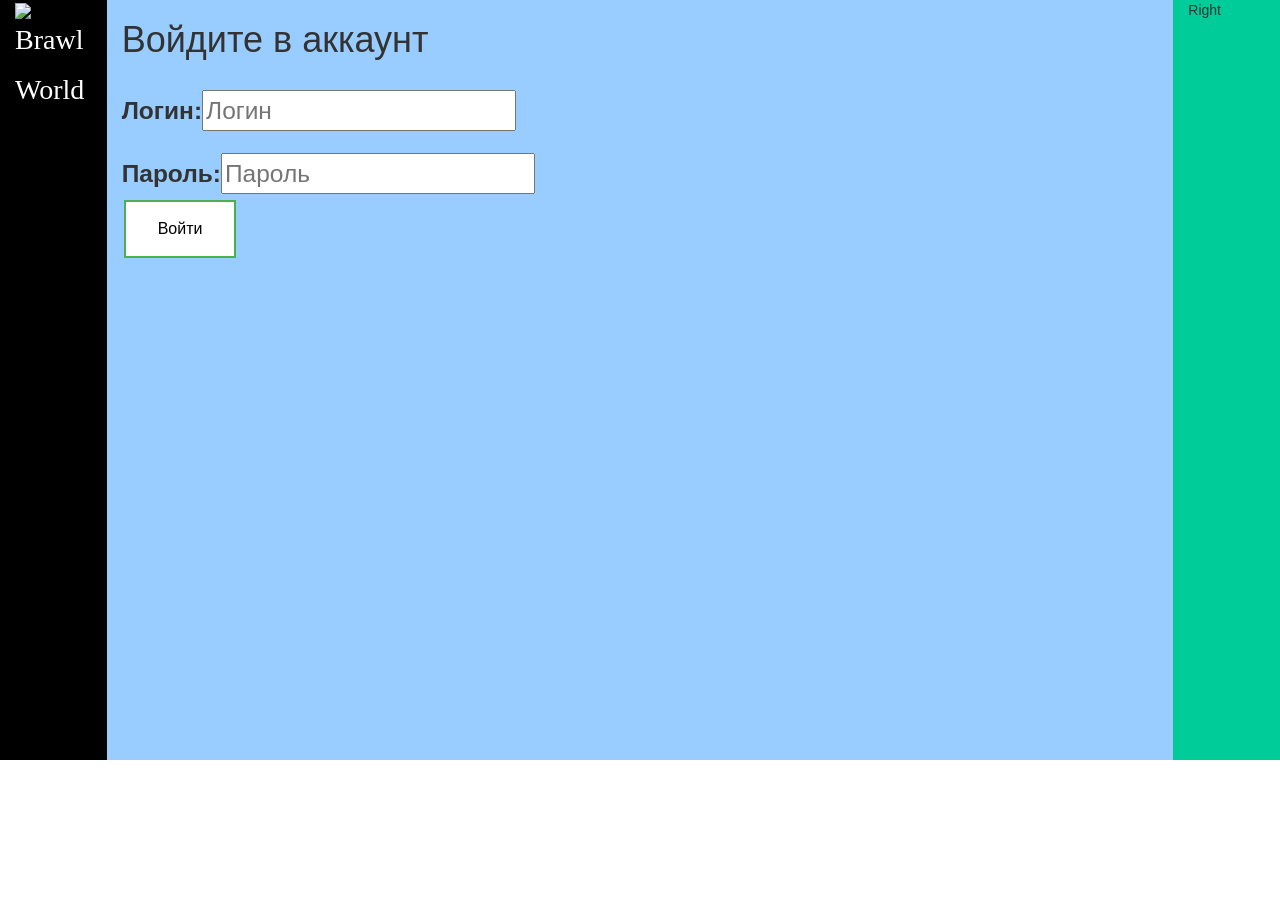
==== index.html @ 14374bc3 "1" ====
<!DOCTYPE html>
<html>
<head>
    <meta charset="utf-8">
    <title>Сайт BrawlWorld</title>
    <meta name="description" content="Сайт команды BrawlWorld'a"> 
  	<meta name="viewport" content="width=device-width, initial-scale=1">
  	<link rel="stylesheet" type="text/css" href="style.css">
  	<script src = "index.js"></script>
  	<!-- Latest compiled and minified CSS -->
  	<link rel="stylesheet" href="https://maxcdn.bootstrapcdn.com/bootstrap/3.3.7/css/bootstrap.min.css" integrity="sha384-BVYiiSIFeK1dGmJRAkycuHAHRg32OmUcww7on3RYdg4Va+PmSTsz/K68vbdEjh4u" crossorigin="anonymous">

  	<!-- Optional theme -->
  	<link rel="stylesheet" href="https://maxcdn.bootstrapcdn.com/bootstrap/3.3.7/css/bootstrap-theme.min.css" integrity="sha384-rHyoN1iRsVXV4nD0JutlnGaslCJuC7uwjduW9SVrLvRYooPp2bWYgmgJQIXwl/Sp" crossorigin="anonymous">

  	<!-- Latest compiled and minified JavaScript -->
  	<script src="https://maxcdn.bootstrapcdn.com/bootstrap/3.3.7/js/bootstrap.min.js" integrity="sha384-Tc5IQib027qvyjSMfHjOMaLkfuWVxZxUPnCJA7l2mCWNIpG9mGCD8wGNIcPD7Txa" crossorigin="anonymous"></script>
</head>
<body>
	<div class="container-fluid">
    	<div class="row">
    		<div class="col-md-1 col-sm-1 col-xs-1 col-lg-1" style="background-color: black; height: 760px">
    			<img src="https://i.imgur.com/7qc3RUi.png" width = "100px"/>
    			<p style="font-family: Comic Sans Ms; color: white; font-size: 200%">Brawl</p>
    			<p style="font-family: Comic Sans Ms; color: white; font-size: 200%">World</p>
    		</div>
    		<div class="col-md-10 col-sm-10 col-xs-10 col-lg-10" style="background-color: #99CCFF; height: 760px">
    		    <form action="" method="post" name="test" id = "form">
    				<h1>Войдите в аккаунт</h1>

        			<br/><label for = "name" style= "font-size: 175%">Логин: </label><input type = "text" style = "font-size: 175%" name = "name" id = "name" placeholder="Логин"/>
        			<br/>
        			<br/><label for = "password" style = "font-size: 175%">Пароль: </label><input type = "password" style = "font-size: 175%" name = "password" placeholder="Пароль"/>
        			<br/><input title = "Войдите в аккаунт" type="button" class = "butt butt1" onclick = "valid(document.getElementById('form')) "name = "submit" value = "Войти"/>
    			</form>
    		</div>
    		<div class="col-md-1 col-sm-1 col-xs-1 col-lg-1" style="background-color: #00CC99; height: 760px">Right</div>
    	</div>
    </div>
</body>
</html>
---- style.css ----
.butt {
  	background-color: #4CAF50; /* Green */
	border: none;
	color: white;
	padding: 16px 32px;
	text-align: center;
	text-decoration: none;
	display: inline-block;
	font-size: 16px;
	margin: 4px 2px;
	transition-duration: 0.4s;
	cursor: pointer;
}
.butt1 {
  background-color: white; 
  color: black; 
  border: 2px solid #4CAF50;
}
.butt1:hover {
  background-color: #4CAF50;
  color: white;
}
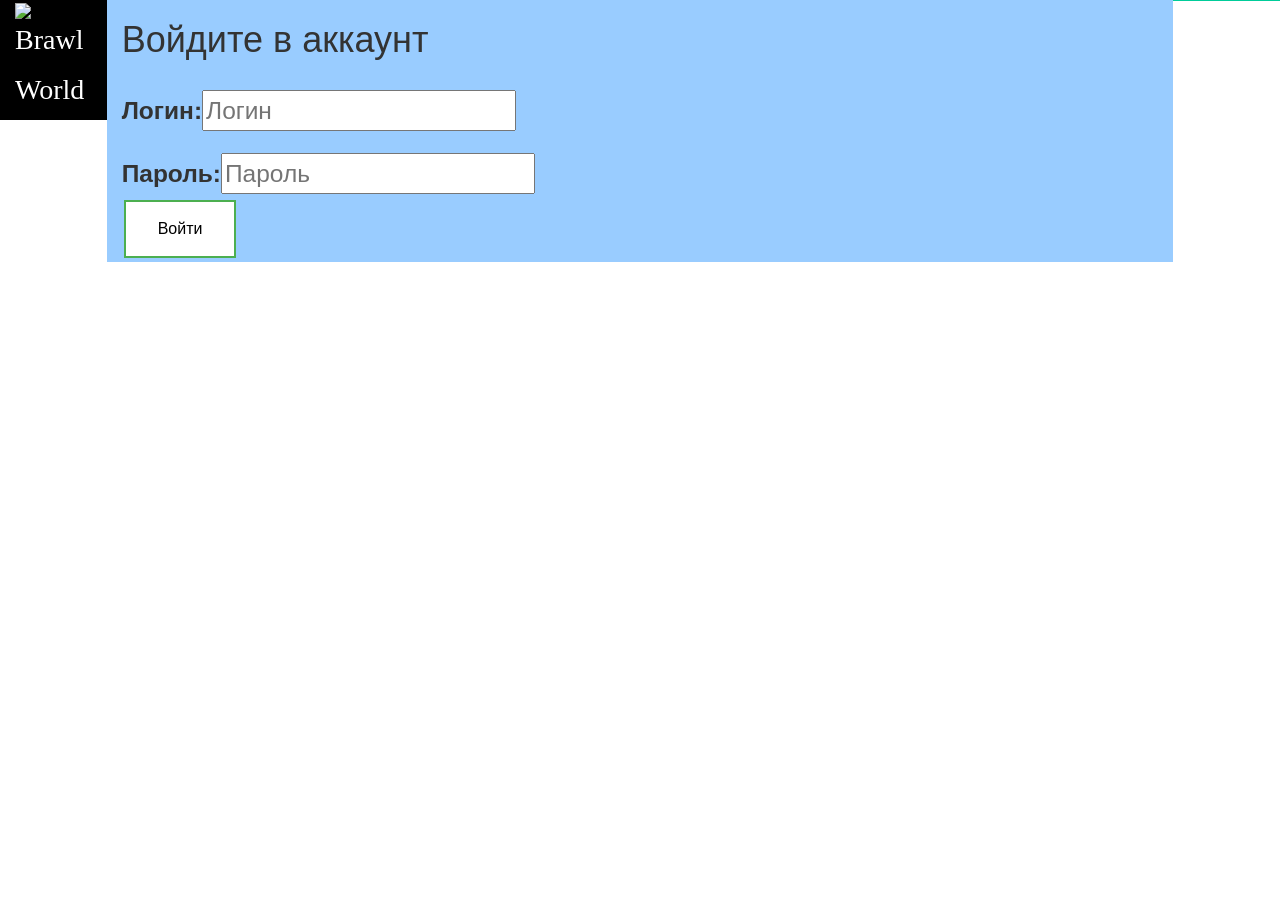
==== commit 1e2ad9eb: "1" ====
--- a/index.html
+++ b/index.html
@@ -19,12 +19,12 @@
 <body>
 	<div class="container-fluid">
     	<div class="row">
-    		<div class="col-md-1 col-sm-1 col-xs-1 col-lg-1" style="background-color: black; height: 760px">
+    		<div class="col-md-1 col-sm-1 col-xs-1 col-lg-1" style="background-color: black; height: 100%">
     			<img src="https://i.imgur.com/7qc3RUi.png" width = "100px"/>
     			<p style="font-family: Comic Sans Ms; color: white; font-size: 200%">Brawl</p>
     			<p style="font-family: Comic Sans Ms; color: white; font-size: 200%">World</p>
     		</div>
-    		<div class="col-md-10 col-sm-10 col-xs-10 col-lg-10" style="background-color: #99CCFF; height: 760px">
+    		<div class="col-md-10 col-sm-10 col-xs-10 col-lg-10" style="background-color: #99CCFF; height: 100%">
     		    <form action="" method="post" name="test" id = "form">
     				<h1>Войдите в аккаунт</h1>
 
@@ -34,7 +34,7 @@
         			<br/><input title = "Войдите в аккаунт" type="button" class = "butt butt1" onclick = "valid(document.getElementById('form')) "name = "submit" value = "Войти"/>
     			</form>
     		</div>
-    		<div class="col-md-1 col-sm-1 col-xs-1 col-lg-1" style="background-color: #00CC99; height: 760px">Right</div>
+    		<div class="col-md-1 col-sm-1 col-xs-1 col-lg-1" style="background-color: #00CC99; height: 100%"></div>
     	</div>
     </div>
 </body>
--- a/style.css
+++ b/style.css
@@ -19,4 +19,30 @@
 .butt1:hover {
   background-color: #4CAF50;
   color: white;
+}
+.labels {
+	font-size: 250%;
+	font: Comic Sans MS;
+	width: 175px;
+	color: black;
+}
+.entry {
+	margin: 30px;
+	border: 3px solid red;
+	font-size: 175%;
+	font-family: Comic Sans Ms;
+	width: 175px;
+}
+.textentry {
+	max-width: 400px; 
+	max-height: 100px;
+	min-width: 400px;
+	min-height: 100px;
+	margin: 30px;
+	border: 3px solid red;
+	font-family: Comic Sans Ms;
+	font-size: 135%;
+}
+.comics {
+	font-family: Comic sans MS;
 }
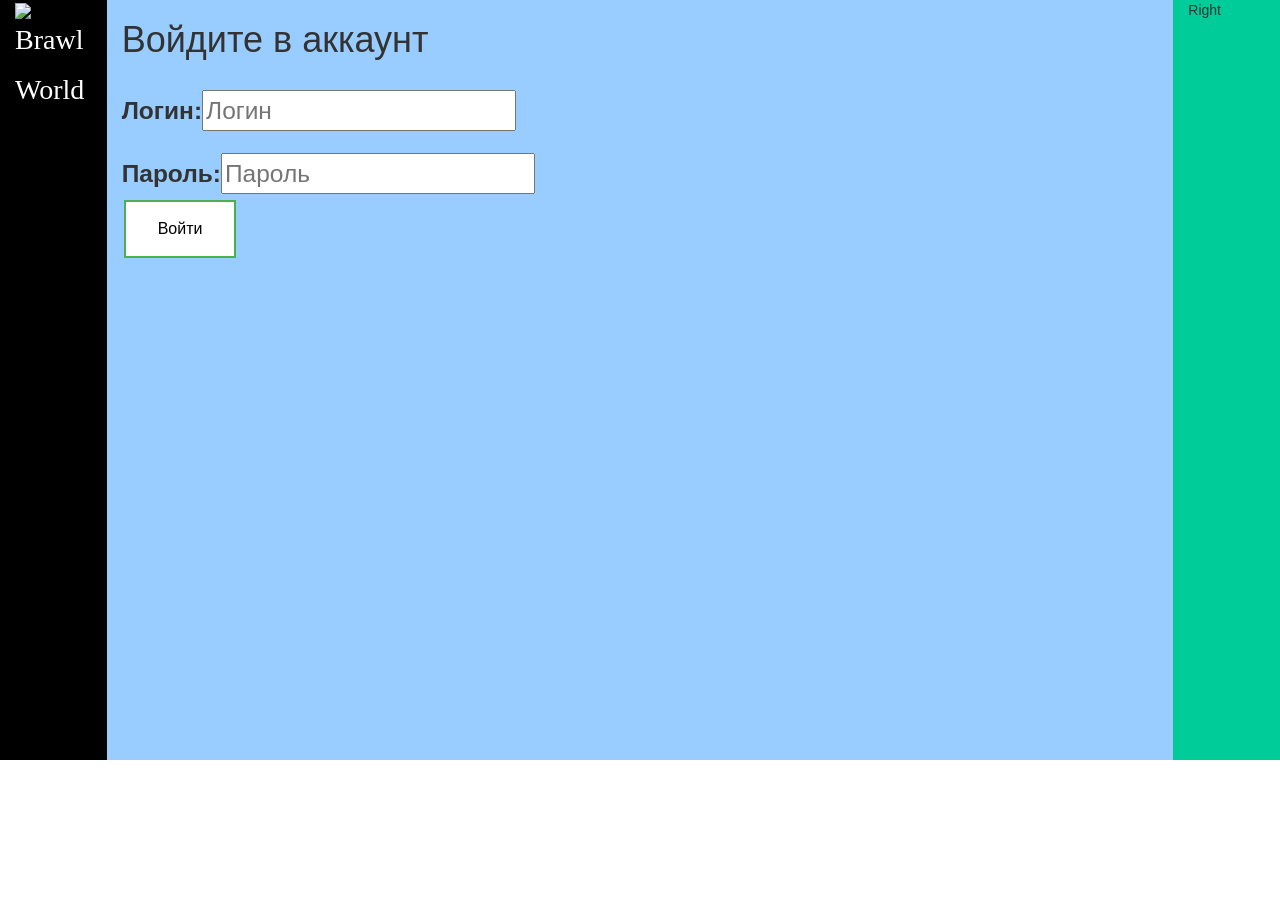
==== commit 028d7fda: "1" ====
--- a/index.html
+++ b/index.html
@@ -19,12 +19,12 @@
 <body>
 	<div class="container-fluid">
     	<div class="row">
-    		<div class="col-md-1 col-sm-1 col-xs-1 col-lg-1" style="background-color: black; height: 100%">
+    		<div class="col-md-1 col-sm-1 col-xs-1 col-lg-1" style="background-color: black; height: 760px">
     			<img src="https://i.imgur.com/7qc3RUi.png" width = "100px"/>
     			<p style="font-family: Comic Sans Ms; color: white; font-size: 200%">Brawl</p>
     			<p style="font-family: Comic Sans Ms; color: white; font-size: 200%">World</p>
     		</div>
-    		<div class="col-md-10 col-sm-10 col-xs-10 col-lg-10" style="background-color: #99CCFF; height: 100%">
+    		<div class="col-md-10 col-sm-10 col-xs-10 col-lg-10" style="background-color: #99CCFF; height: 760px">
     		    <form action="" method="post" name="test" id = "form">
     				<h1>Войдите в аккаунт</h1>
 
@@ -34,7 +34,7 @@
         			<br/><input title = "Войдите в аккаунт" type="button" class = "butt butt1" onclick = "valid(document.getElementById('form')) "name = "submit" value = "Войти"/>
     			</form>
     		</div>
-    		<div class="col-md-1 col-sm-1 col-xs-1 col-lg-1" style="background-color: #00CC99; height: 100%"></div>
+    		<div class="col-md-1 col-sm-1 col-xs-1 col-lg-1" style="background-color: #00CC99; height: 760px">Right</div>
     	</div>
     </div>
 </body>
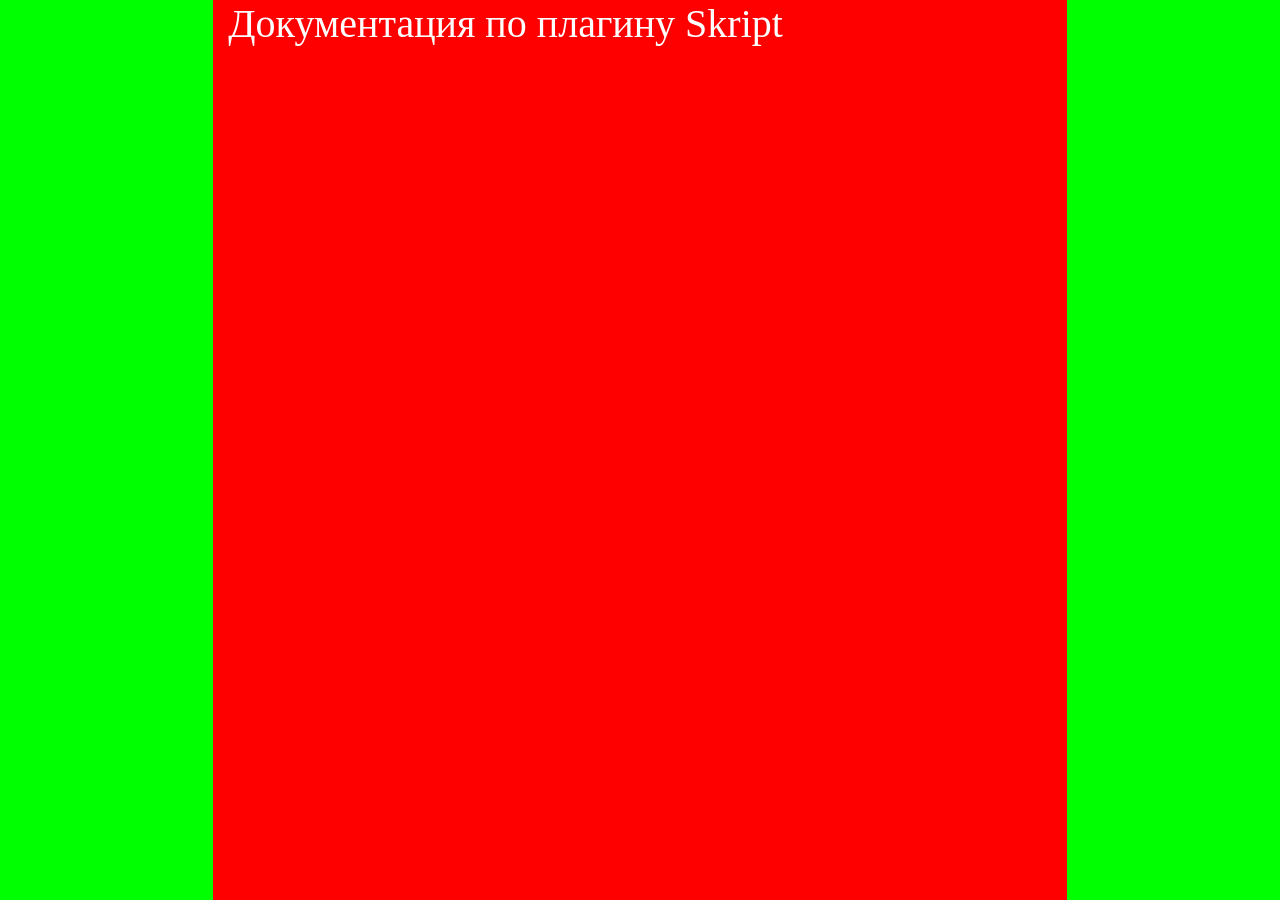
==== commit 6a22784c: "1" ====
--- a/index.html
+++ b/index.html
@@ -1,41 +1,29 @@
 <!DOCTYPE html>
-<html>
+<html style="min-height: 100vh">
 <head>
     <meta charset="utf-8">
-    <title>Сайт BrawlWorld</title>
-    <meta name="description" content="Сайт команды BrawlWorld'a"> 
-  	<meta name="viewport" content="width=device-width, initial-scale=1">
-  	<link rel="stylesheet" type="text/css" href="style.css">
-  	<script src = "index.js"></script>
-  	<!-- Latest compiled and minified CSS -->
-  	<link rel="stylesheet" href="https://maxcdn.bootstrapcdn.com/bootstrap/3.3.7/css/bootstrap.min.css" integrity="sha384-BVYiiSIFeK1dGmJRAkycuHAHRg32OmUcww7on3RYdg4Va+PmSTsz/K68vbdEjh4u" crossorigin="anonymous">
+    <title>Стрелялки</title>
+    <link rel="stylesheet" type="text/css" href="style.css">
+    <link rel="stylesheet" type="text/css" href="https://stackpath.bootstrapcdn.com/bootstrap/4.4.1/css/bootstrap.min.css">
+    <script type="text/javascript" src="https://stackpath.bootstrapcdn.com/bootstrap/4.4.1/js/bootstrap.min.js"></script>
+    <script type="text/javascript" src="https://stackpath.bootstrapcdn.com/bootstrap/4.4.1/js/bootstrap.bundle.min.js"></script>
+    <script type="text/javascript">
 
-  	<!-- Optional theme -->
-  	<link rel="stylesheet" href="https://maxcdn.bootstrapcdn.com/bootstrap/3.3.7/css/bootstrap-theme.min.css" integrity="sha384-rHyoN1iRsVXV4nD0JutlnGaslCJuC7uwjduW9SVrLvRYooPp2bWYgmgJQIXwl/Sp" crossorigin="anonymous">
-
-  	<!-- Latest compiled and minified JavaScript -->
-  	<script src="https://maxcdn.bootstrapcdn.com/bootstrap/3.3.7/js/bootstrap.min.js" integrity="sha384-Tc5IQib027qvyjSMfHjOMaLkfuWVxZxUPnCJA7l2mCWNIpG9mGCD8wGNIcPD7Txa" crossorigin="anonymous"></script>
+    </script>
 </head>
-<body>
-	<div class="container-fluid">
-    	<div class="row">
-    		<div class="col-md-1 col-sm-1 col-xs-1 col-lg-1" style="background-color: black; height: 760px">
-    			<img src="https://i.imgur.com/7qc3RUi.png" width = "100px"/>
-    			<p style="font-family: Comic Sans Ms; color: white; font-size: 200%">Brawl</p>
-    			<p style="font-family: Comic Sans Ms; color: white; font-size: 200%">World</p>
-    		</div>
-    		<div class="col-md-10 col-sm-10 col-xs-10 col-lg-10" style="background-color: #99CCFF; height: 760px">
-    		    <form action="" method="post" name="test" id = "form">
-    				<h1>Войдите в аккаунт</h1>
-
-        			<br/><label for = "name" style= "font-size: 175%">Логин: </label><input type = "text" style = "font-size: 175%" name = "name" id = "name" placeholder="Логин"/>
-        			<br/>
-        			<br/><label for = "password" style = "font-size: 175%">Пароль: </label><input type = "password" style = "font-size: 175%" name = "password" placeholder="Пароль"/>
-        			<br/><input title = "Войдите в аккаунт" type="button" class = "butt butt1" onclick = "valid(document.getElementById('form')) "name = "submit" value = "Войти"/>
-    			</form>
-    		</div>
-    		<div class="col-md-1 col-sm-1 col-xs-1 col-lg-1" style="background-color: #00CC99; height: 760px">Right</div>
-    	</div>
+<body style="min-height: 100vh">
+    <div class="container-fluid">
+        <div class="row">
+            <div class="col-md-2 col-sm-2 col-xs-2 col-lg-2" style="background-color: lime; min-height: 100vh">
+                
+            </div>
+            <div class="col-md-8 col-sm-8 col-xs-8 col-lg-8" style="background-color: red">
+                <h1 class="comics" style="color: white">Документация по плагину Skript</h1>
+            </div>
+            <div class="col-md-2 col-sm-2 col-xs-2 col-lg-2" style="background-color: lime; min-height: 100vh">
+                
+            </div>
+        </div>
     </div>
 </body>
 </html>
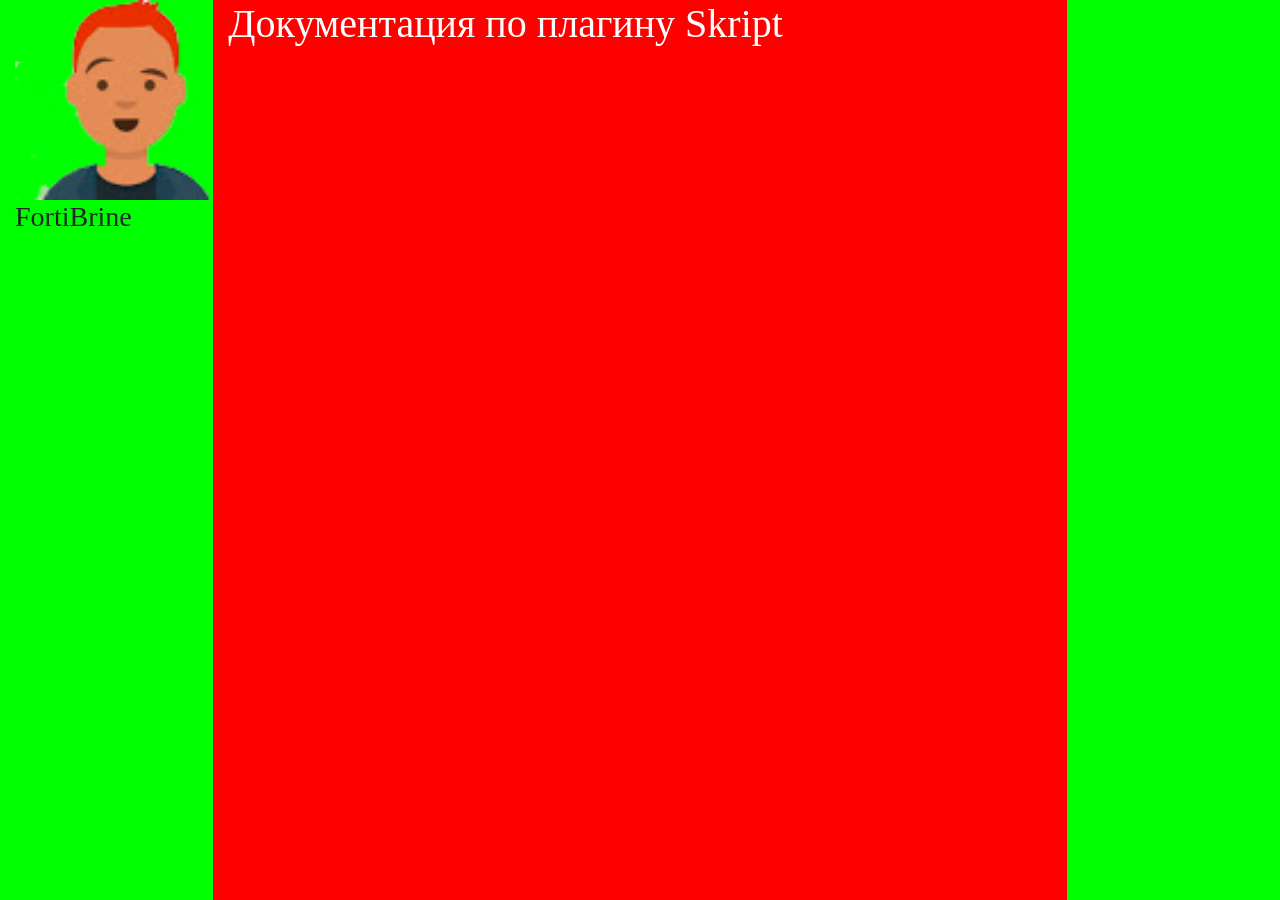
==== commit d5275446: "1" ====
--- a/index.html
+++ b/index.html
@@ -2,7 +2,8 @@
 <html style="min-height: 100vh">
 <head>
     <meta charset="utf-8">
-    <title>Стрелялки</title>
+    <meta description="Документация по плагину Skript">
+    <title>Документация</title>
     <link rel="stylesheet" type="text/css" href="style.css">
     <link rel="stylesheet" type="text/css" href="https://stackpath.bootstrapcdn.com/bootstrap/4.4.1/css/bootstrap.min.css">
     <script type="text/javascript" src="https://stackpath.bootstrapcdn.com/bootstrap/4.4.1/js/bootstrap.min.js"></script>
@@ -15,7 +16,8 @@
     <div class="container-fluid">
         <div class="row">
             <div class="col-md-2 col-sm-2 col-xs-2 col-lg-2" style="background-color: lime; min-height: 100vh">
-                
+                <img src="logo.png" width="200px" height="200px">
+                <h3 class="comics">FortiBrine</h3>
             </div>
             <div class="col-md-8 col-sm-8 col-xs-8 col-lg-8" style="background-color: red">
                 <h1 class="comics" style="color: white">Документация по плагину Skript</h1>
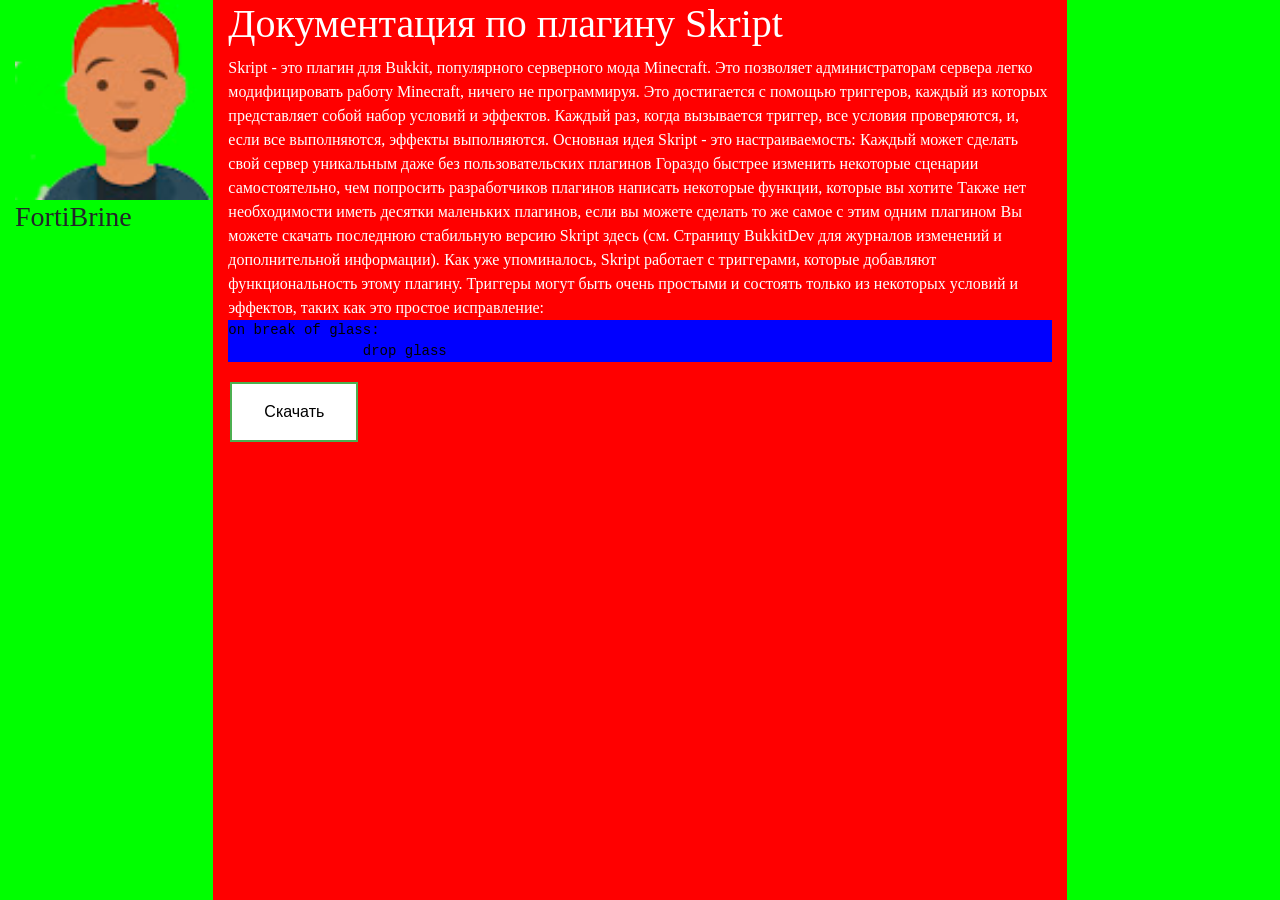
==== commit 7955693b: "1" ====
--- a/index.html
+++ b/index.html
@@ -6,6 +6,7 @@
     <title>Документация</title>
     <link rel="stylesheet" type="text/css" href="style.css">
     <link rel="stylesheet" type="text/css" href="https://stackpath.bootstrapcdn.com/bootstrap/4.4.1/css/bootstrap.min.css">
+    <link rel="stylesheet" href="style.css">
     <script type="text/javascript" src="https://stackpath.bootstrapcdn.com/bootstrap/4.4.1/js/bootstrap.min.js"></script>
     <script type="text/javascript" src="https://stackpath.bootstrapcdn.com/bootstrap/4.4.1/js/bootstrap.bundle.min.js"></script>
     <script type="text/javascript">
@@ -21,6 +22,21 @@
             </div>
             <div class="col-md-8 col-sm-8 col-xs-8 col-lg-8" style="background-color: red">
                 <h1 class="comics" style="color: white">Документация по плагину Skript</h1>
+                <h7 class="comics" style="color: white">Skript - это плагин для Bukkit, популярного серверного мода Minecraft. Это позволяет администраторам сервера легко модифицировать работу Minecraft, ничего не программируя. Это достигается с помощью триггеров, каждый из которых представляет собой набор условий и эффектов. Каждый раз, когда вызывается триггер, все условия проверяются, и, если все выполняются, эффекты выполняются. Основная идея Skript - это настраиваемость:</h7>
+                <h7 class="comics" style="color: white">Каждый может сделать свой сервер уникальным даже без пользовательских плагинов</h7>
+                <h7 class="comics" style="color: white">Гораздо быстрее изменить некоторые сценарии самостоятельно, чем попросить разработчиков плагинов написать некоторые функции, которые вы хотите</h7>
+                <h7 class="comics" style="color: white">Также нет необходимости иметь десятки маленьких плагинов, если вы можете сделать то же самое с этим одним плагином</h7>
+                <h7 class="comics" style="color: white">Вы можете скачать последнюю стабильную версию Skript здесь (см. Страницу BukkitDev для журналов изменений и дополнительной информации).</h7>
+                <h7 class="comics" style="color: white"></h7>
+                <h7 class="comics" style="color: white">Как уже упоминалось, Skript работает с триггерами, которые добавляют функциональность этому плагину. Триггеры могут быть очень простыми и состоять только из некоторых условий и эффектов, таких как это простое исправление:</h7>
+                <br/>
+                <pre class="code-text" style="color: black; background-color: blue">on break of glass:
+                drop glass</pre>
+                <a class="butt butt1" href="https://media.forgecdn.net/files/779/542/Skript.jar">
+                    <span class="download-project">
+                        Скачать
+                    </span>
+                </a>
             </div>
             <div class="col-md-2 col-sm-2 col-xs-2 col-lg-2" style="background-color: lime; min-height: 100vh">
                 
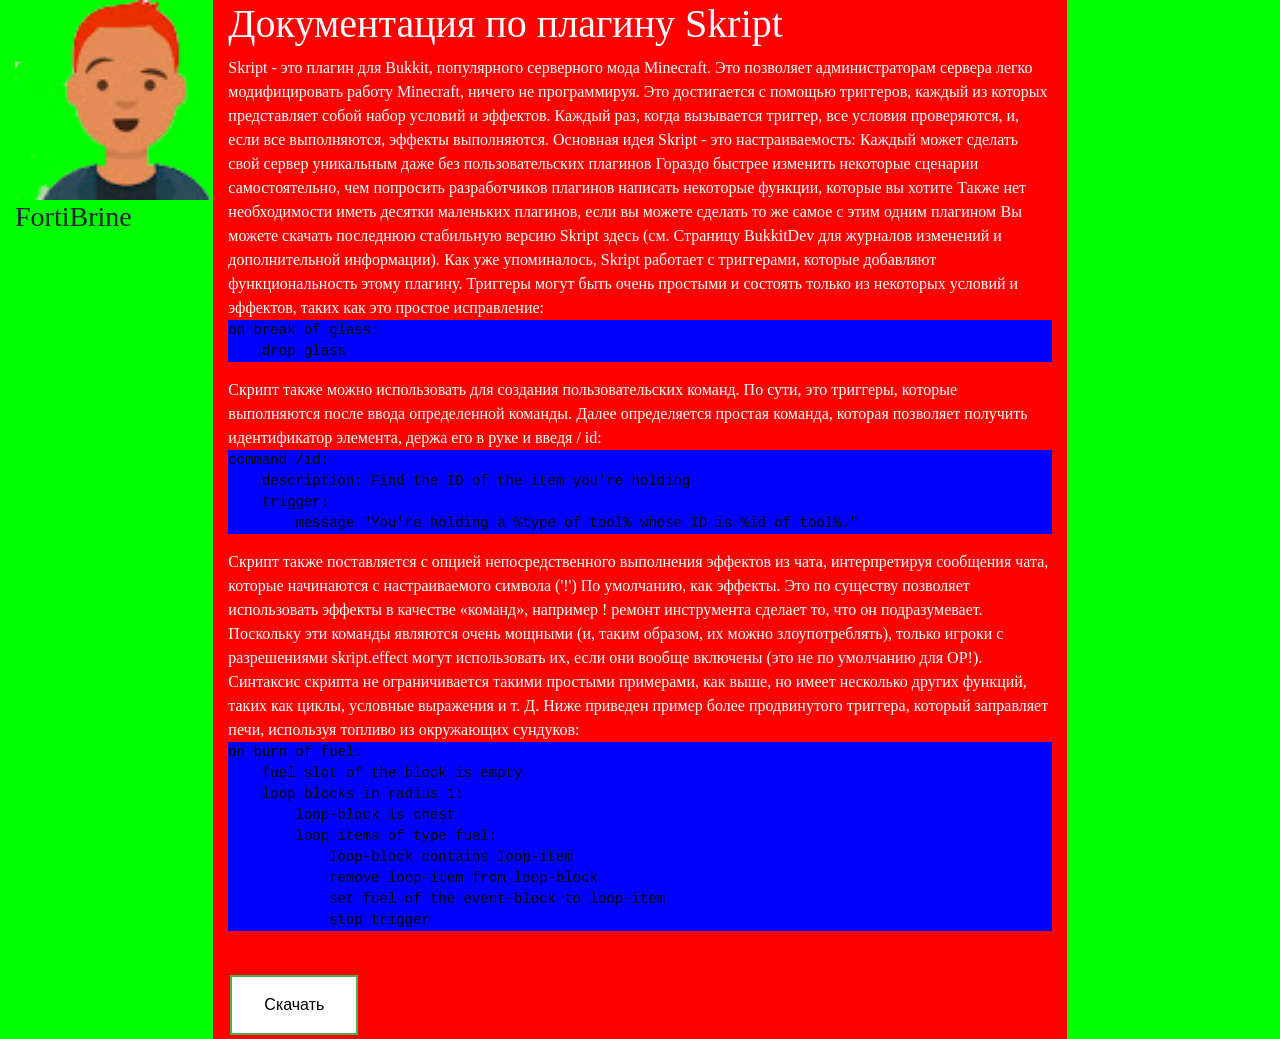
==== commit efb9890a: "1" ====
--- a/index.html
+++ b/index.html
@@ -29,9 +29,31 @@
                 <h7 class="comics" style="color: white">Вы можете скачать последнюю стабильную версию Skript здесь (см. Страницу BukkitDev для журналов изменений и дополнительной информации).</h7>
                 <h7 class="comics" style="color: white"></h7>
                 <h7 class="comics" style="color: white">Как уже упоминалось, Skript работает с триггерами, которые добавляют функциональность этому плагину. Триггеры могут быть очень простыми и состоять только из некоторых условий и эффектов, таких как это простое исправление:</h7>
+                <pre class="code-text" style="color: black; background-color: blue">
+on break of glass:
+    drop glass
+</pre>
+                <h7 class="comics" style="color: white">Скрипт также можно использовать для создания пользовательских команд. По сути, это триггеры, которые выполняются после ввода определенной команды.</h7>
+                <h7 class="comics" style="color: white">Далее определяется простая команда, которая позволяет получить идентификатор элемента, держа его в руке и введя / id:</h7>
+                <pre class="code-text" style="color: black; background-color: blue">
+command /id:
+    description: Find the ID of the item you're holding
+    trigger:
+        message "You're holding a %type of tool% whose ID is %id of tool%."</pre>
+                <h7 class="comics" style="color: white">Скрипт также поставляется с опцией непосредственного выполнения эффектов из чата, интерпретируя сообщения чата, которые начинаются с настраиваемого символа ('!') По умолчанию, как эффекты. Это по существу позволяет использовать эффекты в качестве «команд», например ! ремонт инструмента сделает то, что он подразумевает. Поскольку эти команды являются очень мощными (и, таким образом, их можно злоупотреблять), только игроки с разрешениями skript.effect могут использовать их, если они вообще включены (это не по умолчанию для OP!).</h7>
+                <h7 class="comics" style="color: white"></h7>
+                <h7 class="comics" style="color: white">Синтаксис скрипта не ограничивается такими простыми примерами, как выше, но имеет несколько других функций, таких как циклы, условные выражения и т. Д. Ниже приведен пример более продвинутого триггера, который заправляет печи, используя топливо из окружающих сундуков:</h7>
+                <pre class="code-text" style="color: black; background-color: blue">
+on burn of fuel:
+    fuel slot of the block is empty
+    loop blocks in radius 1:
+        loop-block is chest
+        loop items of type fuel:
+            loop-block contains loop-item
+            remove loop-item from loop-block
+            set fuel of the event-block to loop-item
+            stop trigger</pre>
                 <br/>
-                <pre class="code-text" style="color: black; background-color: blue">on break of glass:
-                drop glass</pre>
                 <a class="butt butt1" href="https://media.forgecdn.net/files/779/542/Skript.jar">
                     <span class="download-project">
                         Скачать
